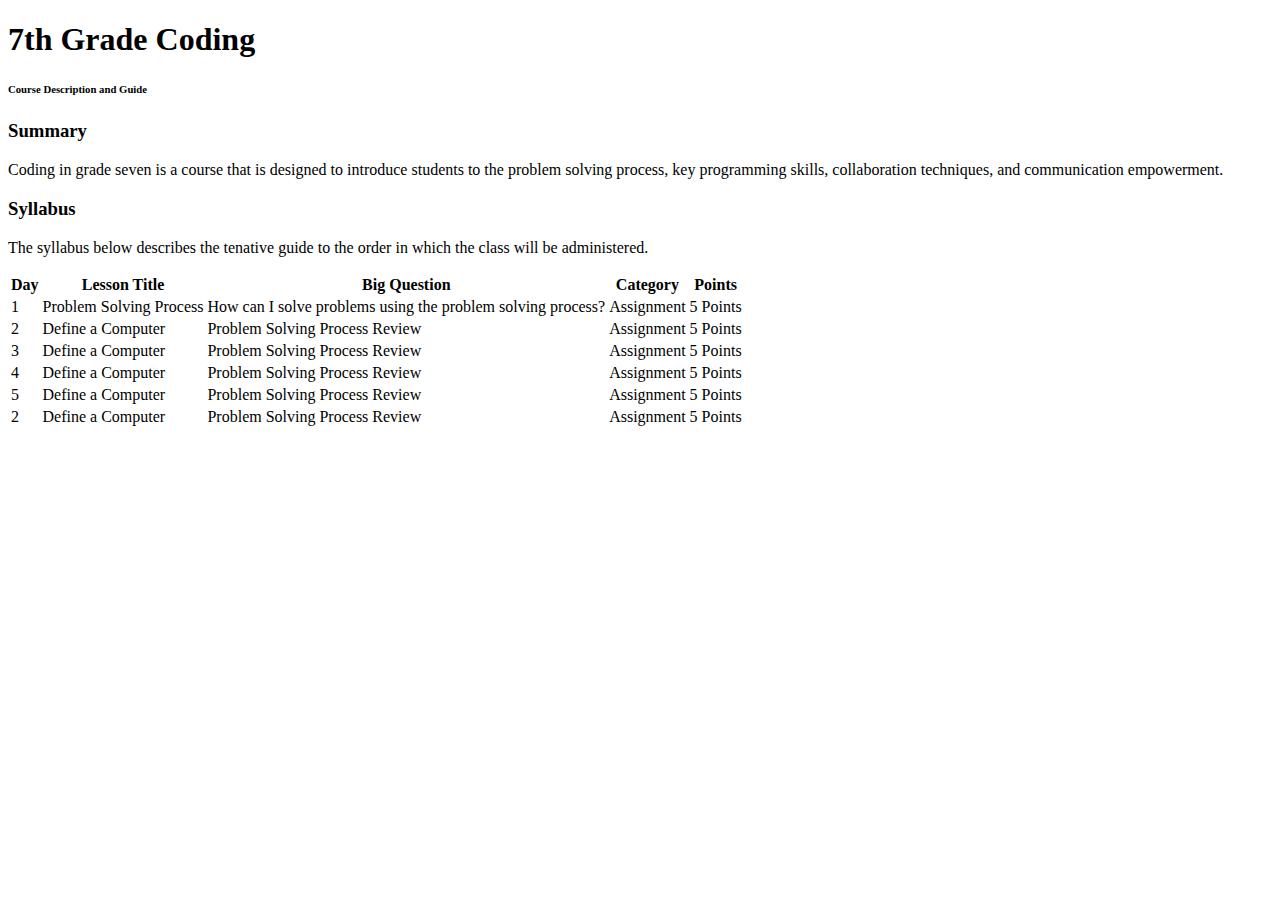
==== courses/coding_7.html @ 39a6c969 "first commit" ====
<!DOCTYPE html>
<html>
  <head>
    <link rel="stylesheet" href="style.css">
  </head>
  <body>
    <!--Title and Subtitle-->
    <h1>7th Grade Coding</h1>
    <h6>Course Description and Guide</h6>

    <!-- Welcome and Summary -->
    <h3>Summary</h3>
    <p>Coding in grade seven is a course that is designed to introduce students to the problem solving process, key programming skills, collaboration techniques, and communication empowerment. </p>

    <!-- List of Syllabuses-->
    <h3>Syllabus</h3>
    <p>The syllabus below describes the tenative guide to the order in which the class will be administered.</p>
    
    <table>
      <tr>
        <th>Day</th>
        <th>Lesson Title</th> 
        <th>Big Question</th>
        <th>Category</th>
        <th>Points</th>
      </tr>
      <tr>
        <td>1</td>
        <td>Problem Solving Process</td> 
        <td>How can I solve problems using the problem solving process? </td>
        <td>Assignment</td>
        <td>5 Points</td>
      </tr>
      <tr>
        <td>2</td>
        <td>Define a Computer</td> 
        <td>Problem Solving Process Review</td>
        <td>Assignment</td>
        <td>5 Points</td>
      </tr>
      <tr>
        <td>3</td>
        <td>Define a Computer</td> 
        <td>Problem Solving Process Review</td>
        <td>Assignment</td>
        <td>5 Points</td>
      </tr>
      <tr>
        <td>4</td>
        <td>Define a Computer</td> 
        <td>Problem Solving Process Review</td>
        <td>Assignment</td>
        <td>5 Points</td>
      </tr>
      <tr>
        <td>5</td>
        <td>Define a Computer</td> 
        <td>Problem Solving Process Review</td>
        <td>Assignment</td>
        <td>5 Points</td>
      </tr>
      <tr>
        <td>2</td>
        <td>Define a Computer</td> 
        <td>Problem Solving Process Review</td>
        <td>Assignment</td>
        <td>5 Points</td>
      </tr>
    </table>
  </body>
</html>
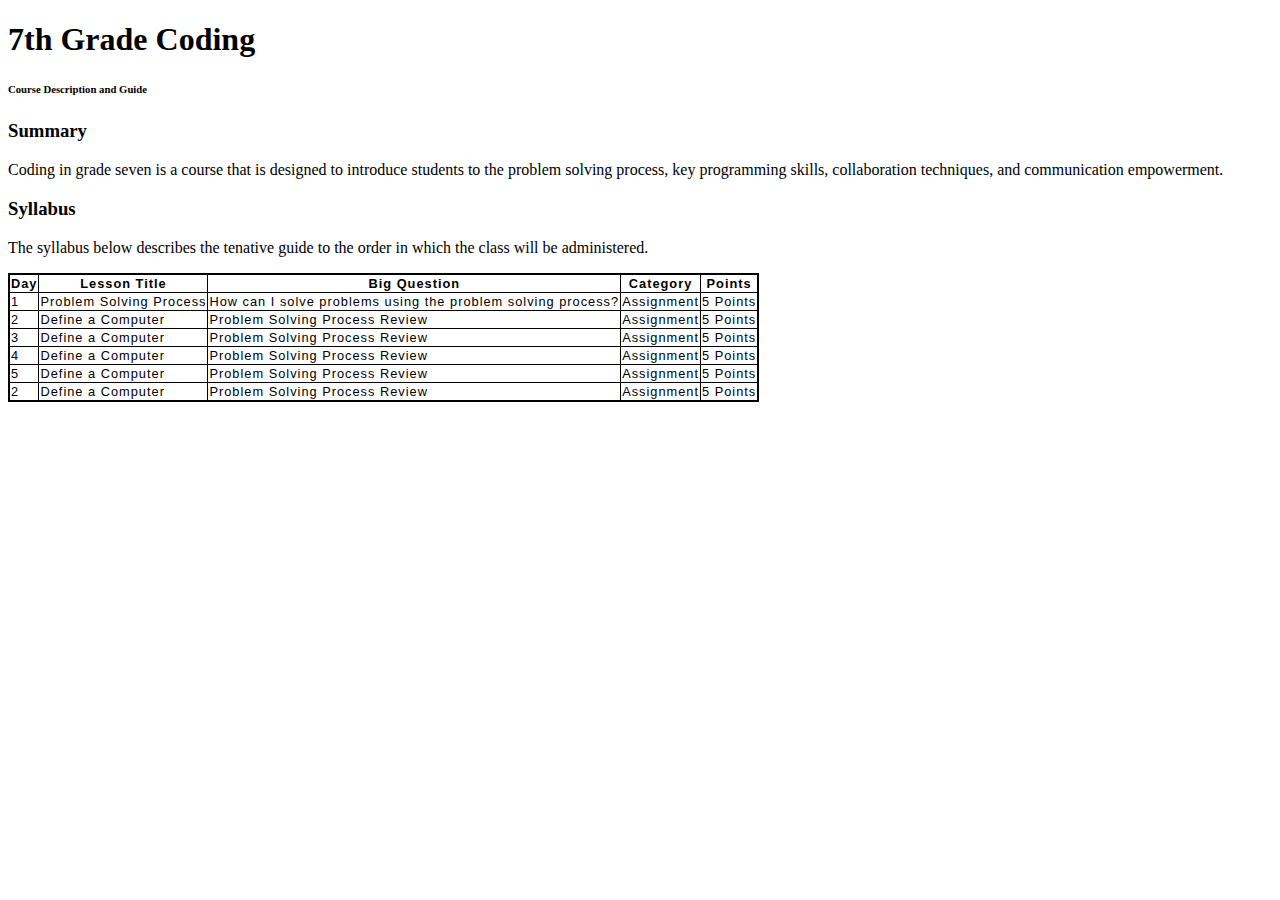
==== commit 968f3049: "Added content and fixed css links." ====
--- a/courses/coding_7.html
+++ b/courses/coding_7.html
@@ -1,7 +1,7 @@
 <!DOCTYPE html>
 <html>
   <head>
-    <link rel="stylesheet" href="style.css">
+    <link rel="stylesheet" href="../styles/style.css">
   </head>
   <body>
     <!--Title and Subtitle-->
--- a/styles/style.css
+++ b/styles/style.css
@@ -0,0 +1,34 @@
+body {
+    background: white;
+}
+p {
+    color: black;
+}
+h1 {
+    font-weight: bold;
+}
+
+.table-project{
+    background: #6e6c6c;
+}
+
+.table-assessment{
+    background: #706e6e;
+}
+
+caption {
+    padding: 10px;
+    caption-side: bottom;
+}
+
+td, th {
+    border: 1px solid rgb(0,0,0);
+    
+}
+table {
+    border-collapse: collapse;
+    border: 2px solid rgb(0, 0, 0);
+    letter-spacing: 1px;
+    font-family: sans-serif;
+    font-size: .8rem;
+}
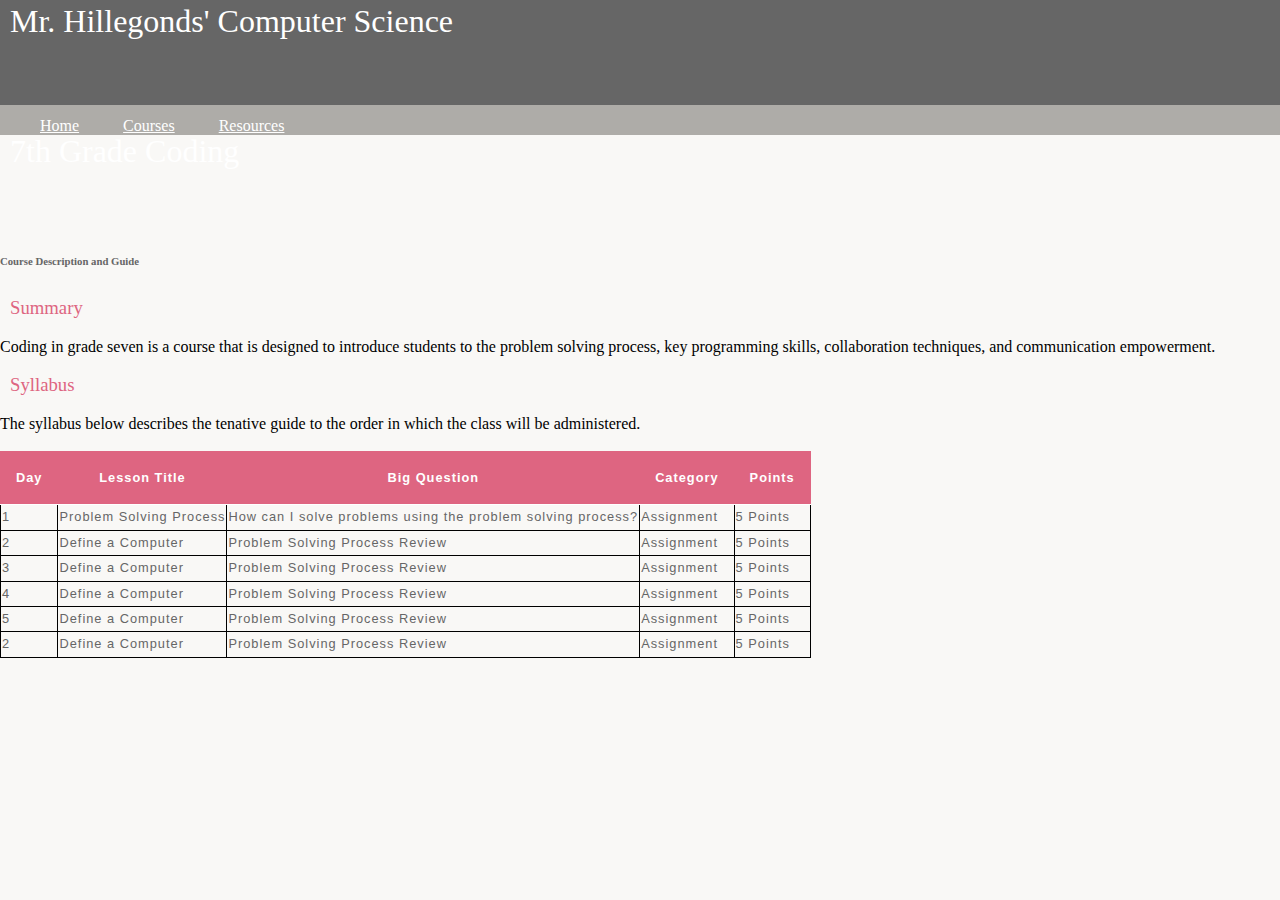
==== commit 834c0b0d: "Added more content." ====
--- a/courses/coding_7.html
+++ b/courses/coding_7.html
@@ -4,6 +4,18 @@
     <link rel="stylesheet" href="../styles/style.css">
   </head>
   <body>
+    <header>
+      <h1>Mr. Hillegonds' Computer Science</h1>
+
+      <nav>
+        <ul>
+          <li><a href="../index.html">Home</a></li>
+          <li><a href="courses/courses.html">Courses</a></li>
+          <li><a href="../educational_resources/educational_resources.html">Resources</a></li>
+
+        </ul>
+      </nav>
+    </header>
     <!--Title and Subtitle-->
     <h1>7th Grade Coding</h1>
     <h6>Course Description and Guide</h6>
--- a/styles/style.css
+++ b/styles/style.css
@@ -1,19 +1,144 @@
+header, section, footer, aside, nav, article, figure, figcaption {
+    display: block;
+}
+
 body {
-    background: white;
+    color: #666666;
+    background-color: #f9f8f6;
+    background-position: center;
+    font-family: Georgia, Times, serif;
+    line-height: 1.4em;
+    margin: 0px;
 }
+
+#index {
+    width: 940px;
+    margin: 20px auto 20px auto;
+    border: 2px solid #000000;
+    background-color:#ffffff;
+}
+
+header{
+    height: 130px;
+    background-color:#666666;
+    color: #ffffff;
+}
+
+h1 {
+    padding: 10px;
+    color: #ffffff;
+    height: 75px;
+    margin: 0px;
+}
+
+nav, footer {
+    clear: both;
+    
+    color: #ffffff;
+    background-color: #aeaca8;
+    height: 30px;
+}
+
+nav ul {
+    margin: 10px;
+    padding: 10px 0px 5px 30px;
+}
+
+nav li {
+    display: inline;
+    margin-right: 40px;
+}
+
+nav li a {
+    color: #ffffff;
+}
+
+nav li a:hover{
+    color: #ffffff;
+}
+
+#content {
+    float: left;
+    width: 659px;
+    border-right: 1pxsolid #777;
+}
+
+article {
+    clear: both;
+    overflow: auto;
+    width: 100%;
+    padding: 30px 0px 10px 0px;
+}
+
+hgroup{
+    margin-top: 40px;
+}
+
+figure{
+    float: left;
+    width: 290px;
+    height: 220px;
+    padding: 5px;
+    margin: 20px;
+    border: 1px solid #eeeeee;
+}
+
+figcaption{
+    font-size: 90%;
+    text-align: left;
+}
+
+aside {
+    width: 230px;
+    float: left;
+    padding:0px 0px 0px 20px;
+}
+
+aside section a {
+    display: block;
+    padding: 10px;
+    border-bottom: 1px solid #eeeeee;
+}
+
+aside section a:hover { 
+    color: #de6581;
+    text-decoration: none;
+}
+
+h1, h2, h3 {
+    font-weight: normal;
+}
+
+h2 {
+    margin: 10px 0px 5px 0px;
+    padding: 0px;
+}
+
+h3{
+    margin: 0px 0px 10px 10px;
+    color: #de6581;
+}
+
+aside h2 {
+    padding: 30px 0px 10px 0px;
+    color: #de6581;
+}
+
+footer {
+    font-size: 80%;
+    padding: 7px 0px 0px 20px;
+}
+
 p {
-    color: black;
-}
-h1 {
-    font-weight: bold;
+    color: #000000;
 }
 
 .table-project{
-    background: #6e6c6c;
+    background: #de6581;
 }
 
 .table-assessment{
-    background: #706e6e;
+    background: #de6581;
 }
 
 caption {
@@ -22,13 +147,25 @@
 }
 
 td, th {
-    border: 1px solid rgb(0,0,0);
-    
+    border: 1px solid #000000;  
 }
+
+th {
+    background-color: #de6581;
+    color: white;
+    padding: 15px;
+    border-color: white;
+    border-width: 1px;
+    border-style: solid;
+    border-top-color: #de6581;
+    border-left-color: #de6581;
+    border-right-color: #de6581;
+}
+
 table {
     border-collapse: collapse;
-    border: 2px solid rgb(0, 0, 0);
     letter-spacing: 1px;
     font-family: sans-serif;
     font-size: .8rem;
+    border-spacing: 0;
 }
